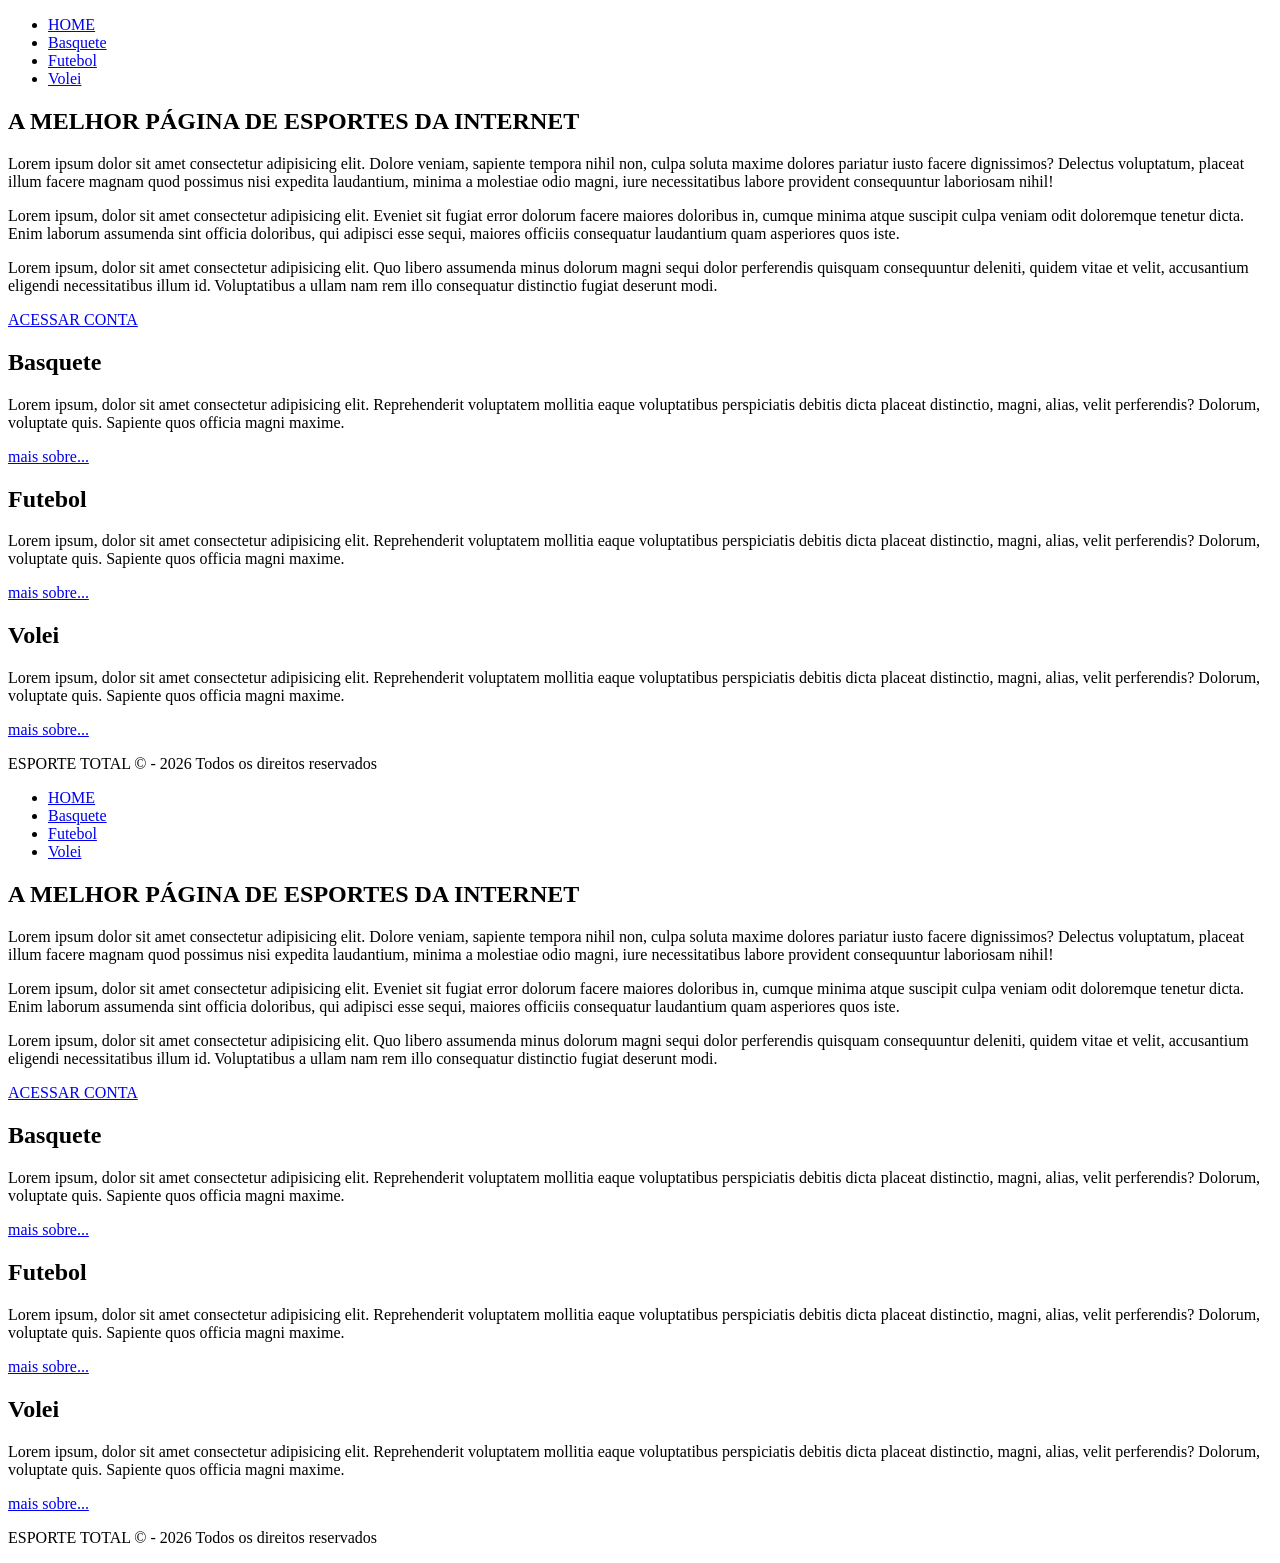
==== index.html @ 03fb4a3e "feat : alteração do index" ====
<!doctype html>
<html lang="pt-br">
  <head>
    <meta charset="UTF-8" />
    <meta name="viewport" content="width=device-width, initial-scale=1.0" />
    <title>ESPORTE TOTAL</title>
    <link rel="icon" href="./img/favicon.png" />
    <link rel="stylesheet" href="./css/main.css" />
  </head>

  <body>
    <header class="cabecalho">
      <nav aria-label="Menu de navegação principal" class="cabecalho__nav">
        <ul class="cabecalho__ul">
          <li class="cabecalho__li">
            <a
              aria-label="Acessar página"
              class="cabecalho__a cabecalho__a--active"
              href="#"
              >HOME</a
            >
          </li>
          <li class="cabecalho__li">
            <a
              aria-label="Acessar página"
              class="cabecalho__a"
              href="./paginas/basquete.html"
              >Basquete</a
            >
          </li>
          <li class="cabecalho__li">
            <a
              aria-label="Acessar página"
              class="cabecalho__a"
              href="./paginas/futebol.html"
              >Futebol</a
            >
          </li>
          <li class="cabecalho__li">
            <a
              aria-label="Acessar página"
              class="cabecalho__a"
              href="./paginas/volei.html"
              >Volei</a
            >
          </li>
        </ul>
      </nav>
    </header>

    <main class="conteudo">
      <section class="hero">
        <div class="hero__container hero__container--index">
          <h1 class="hero__title">A MELHOR PÁGINA DE ESPORTES DA INTERNET</h1>
          <p class="hero__text">
            Lorem ipsum dolor sit amet consectetur adipisicing elit. Dolore
            veniam, sapiente tempora nihil non, culpa soluta maxime dolores
            pariatur iusto facere dignissimos? Delectus voluptatum, placeat
            illum facere magnam quod possimus nisi expedita laudantium, minima a
            molestiae odio magni, iure necessitatibus labore provident
            consequuntur laboriosam nihil!
          </p>
          <p class="hero__text">
            Lorem ipsum, dolor sit amet consectetur adipisicing elit. Eveniet
            sit fugiat error dolorum facere maiores doloribus in, cumque minima
            atque suscipit culpa veniam odit doloremque tenetur dicta. Enim
            laborum assumenda sint officia doloribus, qui adipisci esse sequi,
            maiores officiis consequatur laudantium quam asperiores quos iste.
          </p>
          <p class="hero__text">
            Lorem ipsum, dolor sit amet consectetur adipisicing elit. Quo libero
            assumenda minus dolorum magni sequi dolor perferendis quisquam
            consequuntur deleniti, quidem vitae et velit, accusantium eligendi
            necessitatibus illum id. Voluptatibus a ullam nam rem illo
            consequatur distinctio fugiat deserunt modi.
          </p>
          <a class="hero__btn" href="./login.html">ACESSAR CONTA</a>
        </div>
      </section>

      <div class="conteudo__sec">
        <section class="conteudo__mod">
          <h2 class="conteudo__tit">Basquete</h2>
          <p class="conteudo__txt">
            Lorem ipsum, dolor sit amet consectetur adipisicing elit.
            Reprehenderit voluptatem mollitia eaque voluptatibus perspiciatis
            debitis dicta placeat distinctio, magni, alias, velit perferendis?
            Dolorum, voluptate quis. Sapiente quos officia magni maxime.
          </p>
          <a class="conteudo__btn" aria-label="Quer saber" href="./paginas/basquete.html"
            >mais sobre...</a
          >
        </section>
        <section class="conteudo__mod">
          <h2 class="conteudo__tit">Futebol</h2>
          <p class="conteudo__txt">
            Lorem ipsum, dolor sit amet consectetur adipisicing elit.
            Reprehenderit voluptatem mollitia eaque voluptatibus perspiciatis
            debitis dicta placeat distinctio, magni, alias, velit perferendis?
            Dolorum, voluptate quis. Sapiente quos officia magni maxime.
          </p>
          <a class="conteudo__btn" aria-label="Quer saber" href="./paginas/futebol.html">mais sobre...</a>
        </section>

        <section class="conteudo__mod">
          <h2 class="conteudo__tit">Volei</h2>
          <p class="conteudo__txt">
            Lorem ipsum, dolor sit amet consectetur adipisicing elit.
            Reprehenderit voluptatem mollitia eaque voluptatibus perspiciatis
            debitis dicta placeat distinctio, magni, alias, velit perferendis?
            Dolorum, voluptate quis. Sapiente quos officia magni maxime.
          </p>
          <a class="conteudo__btn" aria-label="Quer saber" href="./paginas/volei.html">mais sobre...</a>
        </section>

      </div>

    </main>

    <footer class="rodape">
      <p class="rodape__cpr">ESPORTE TOTAL &copy; - 2026 Todos os direitos reservados</p>
    </footer>

  </body>
</html>
<!doctype html>
<html lang="pt-br">
  <head>
    <meta charset="UTF-8" />
    <meta name="viewport" content="width=device-width, initial-scale=1.0" />
    <title>ESPORTE TOTAL</title>
    <link rel="icon" href="./img/favicon.png" />
    <link rel="stylesheet" href="./css/main.css" />
  </head>

  <body>
    <header class="cabecalho">
      <nav aria-label="Menu de navegação principal" class="cabecalho__nav">
        <ul class="cabecalho__ul">
          <li class="cabecalho__li">
            <a
              aria-label="Acessar página"
              class="cabecalho__a cabecalho__a--active"
              href="#"
              >HOME</a
            >
          </li>
          <li class="cabecalho__li">
            <a
              aria-label="Acessar página"
              class="cabecalho__a"
              href="./paginas/basquete.html"
              >Basquete</a
            >
          </li>
          <li class="cabecalho__li">
            <a
              aria-label="Acessar página"
              class="cabecalho__a"
              href="./paginas/futebol.html"
              >Futebol</a
            >
          </li>
          <li class="cabecalho__li">
            <a
              aria-label="Acessar página"
              class="cabecalho__a"
              href="./paginas/volei.html"
              >Volei</a
            >
          </li>
        </ul>
      </nav>
    </header>

    <main class="conteudo">
      <section class="hero">
        <div class="hero__container hero__container--index">
          <h1 class="hero__title">A MELHOR PÁGINA DE ESPORTES DA INTERNET</h1>
          <p class="hero__text">
            Lorem ipsum dolor sit amet consectetur adipisicing elit. Dolore
            veniam, sapiente tempora nihil non, culpa soluta maxime dolores
            pariatur iusto facere dignissimos? Delectus voluptatum, placeat
            illum facere magnam quod possimus nisi expedita laudantium, minima a
            molestiae odio magni, iure necessitatibus labore provident
            consequuntur laboriosam nihil!
          </p>
          <p class="hero__text">
            Lorem ipsum, dolor sit amet consectetur adipisicing elit. Eveniet
            sit fugiat error dolorum facere maiores doloribus in, cumque minima
            atque suscipit culpa veniam odit doloremque tenetur dicta. Enim
            laborum assumenda sint officia doloribus, qui adipisci esse sequi,
            maiores officiis consequatur laudantium quam asperiores quos iste.
          </p>
          <p class="hero__text">
            Lorem ipsum, dolor sit amet consectetur adipisicing elit. Quo libero
            assumenda minus dolorum magni sequi dolor perferendis quisquam
            consequuntur deleniti, quidem vitae et velit, accusantium eligendi
            necessitatibus illum id. Voluptatibus a ullam nam rem illo
            consequatur distinctio fugiat deserunt modi.
          </p>
          <a class="hero__btn" href="./login.html">ACESSAR CONTA</a>
        </div>
      </section>

      <div class="conteudo__sec">
        <section class="conteudo__mod">
          <h2 class="conteudo__tit">Basquete</h2>
          <p class="conteudo__txt">
            Lorem ipsum, dolor sit amet consectetur adipisicing elit.
            Reprehenderit voluptatem mollitia eaque voluptatibus perspiciatis
            debitis dicta placeat distinctio, magni, alias, velit perferendis?
            Dolorum, voluptate quis. Sapiente quos officia magni maxime.
          </p>
          <a class="conteudo__btn" aria-label="Quer saber" href="./paginas/basquete.html"
            >mais sobre...</a
          >
        </section>
        <section class="conteudo__mod">
          <h2 class="conteudo__tit">Futebol</h2>
          <p class="conteudo__txt">
            Lorem ipsum, dolor sit amet consectetur adipisicing elit.
            Reprehenderit voluptatem mollitia eaque voluptatibus perspiciatis
            debitis dicta placeat distinctio, magni, alias, velit perferendis?
            Dolorum, voluptate quis. Sapiente quos officia magni maxime.
          </p>
          <a class="conteudo__btn" aria-label="Quer saber" href="./paginas/futebol.html">mais sobre...</a>
        </section>

        <section class="conteudo__mod">
          <h2 class="conteudo__tit">Volei</h2>
          <p class="conteudo__txt">
            Lorem ipsum, dolor sit amet consectetur adipisicing elit.
            Reprehenderit voluptatem mollitia eaque voluptatibus perspiciatis
            debitis dicta placeat distinctio, magni, alias, velit perferendis?
            Dolorum, voluptate quis. Sapiente quos officia magni maxime.
          </p>
          <a class="conteudo__btn" aria-label="Quer saber" href="./paginas/volei.html">mais sobre...</a>
        </section>

      </div>

    </main>

    <footer class="rodape">
      <p class="rodape__cpr">ESPORTE TOTAL &copy; - 2026 Todos os direitos reservados</p>
    </footer>

  </body>
</html>
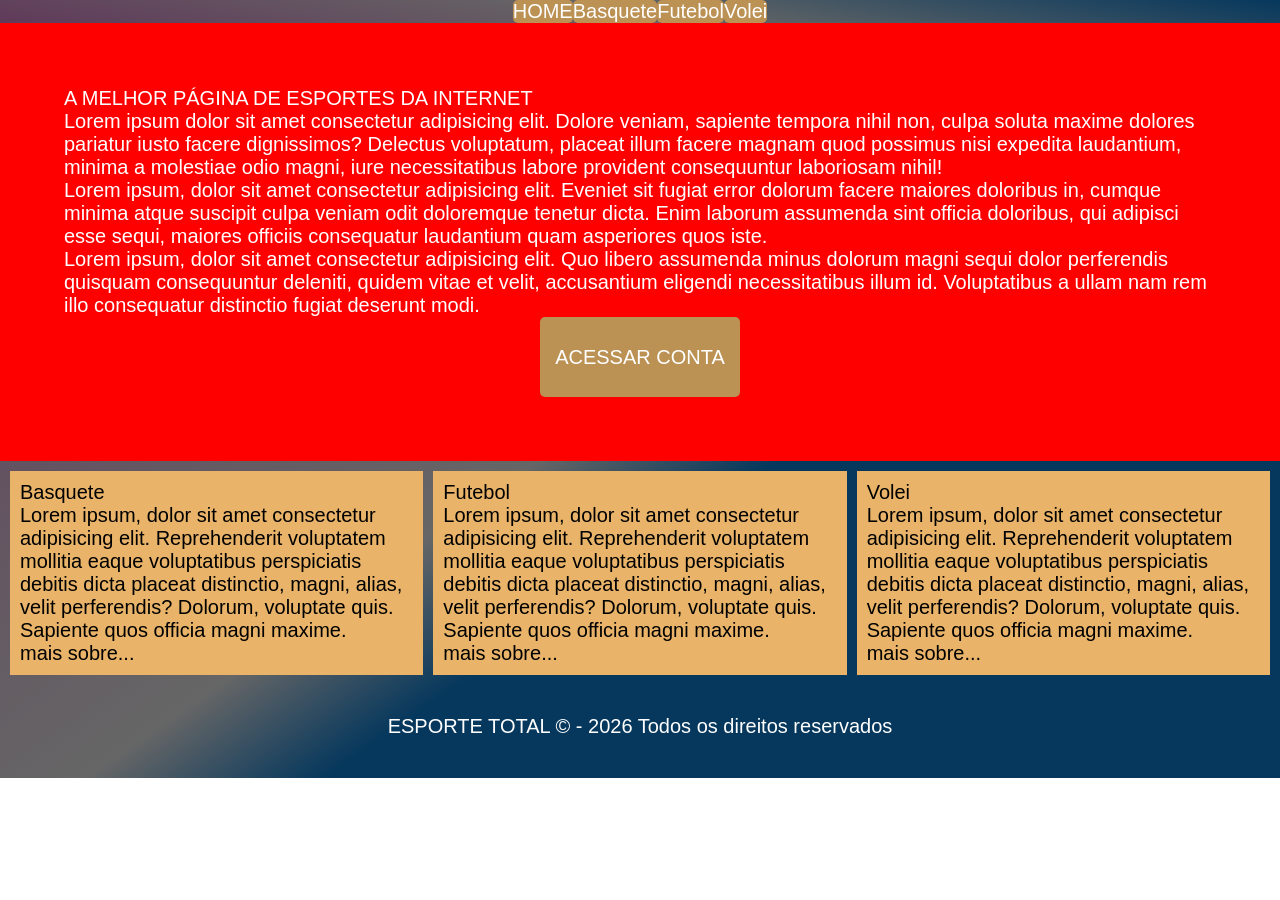
==== commit d1bae3a7: "feat : Deixando a página igual a do professor" ====
--- a/index.html
+++ b/index.html
@@ -122,129 +122,4 @@
     </footer>
 
   </body>
-</html>
-<!doctype html>
-<html lang="pt-br">
-  <head>
-    <meta charset="UTF-8" />
-    <meta name="viewport" content="width=device-width, initial-scale=1.0" />
-    <title>ESPORTE TOTAL</title>
-    <link rel="icon" href="./img/favicon.png" />
-    <link rel="stylesheet" href="./css/main.css" />
-  </head>
-
-  <body>
-    <header class="cabecalho">
-      <nav aria-label="Menu de navegação principal" class="cabecalho__nav">
-        <ul class="cabecalho__ul">
-          <li class="cabecalho__li">
-            <a
-              aria-label="Acessar página"
-              class="cabecalho__a cabecalho__a--active"
-              href="#"
-              >HOME</a
-            >
-          </li>
-          <li class="cabecalho__li">
-            <a
-              aria-label="Acessar página"
-              class="cabecalho__a"
-              href="./paginas/basquete.html"
-              >Basquete</a
-            >
-          </li>
-          <li class="cabecalho__li">
-            <a
-              aria-label="Acessar página"
-              class="cabecalho__a"
-              href="./paginas/futebol.html"
-              >Futebol</a
-            >
-          </li>
-          <li class="cabecalho__li">
-            <a
-              aria-label="Acessar página"
-              class="cabecalho__a"
-              href="./paginas/volei.html"
-              >Volei</a
-            >
-          </li>
-        </ul>
-      </nav>
-    </header>
-
-    <main class="conteudo">
-      <section class="hero">
-        <div class="hero__container hero__container--index">
-          <h1 class="hero__title">A MELHOR PÁGINA DE ESPORTES DA INTERNET</h1>
-          <p class="hero__text">
-            Lorem ipsum dolor sit amet consectetur adipisicing elit. Dolore
-            veniam, sapiente tempora nihil non, culpa soluta maxime dolores
-            pariatur iusto facere dignissimos? Delectus voluptatum, placeat
-            illum facere magnam quod possimus nisi expedita laudantium, minima a
-            molestiae odio magni, iure necessitatibus labore provident
-            consequuntur laboriosam nihil!
-          </p>
-          <p class="hero__text">
-            Lorem ipsum, dolor sit amet consectetur adipisicing elit. Eveniet
-            sit fugiat error dolorum facere maiores doloribus in, cumque minima
-            atque suscipit culpa veniam odit doloremque tenetur dicta. Enim
-            laborum assumenda sint officia doloribus, qui adipisci esse sequi,
-            maiores officiis consequatur laudantium quam asperiores quos iste.
-          </p>
-          <p class="hero__text">
-            Lorem ipsum, dolor sit amet consectetur adipisicing elit. Quo libero
-            assumenda minus dolorum magni sequi dolor perferendis quisquam
-            consequuntur deleniti, quidem vitae et velit, accusantium eligendi
-            necessitatibus illum id. Voluptatibus a ullam nam rem illo
-            consequatur distinctio fugiat deserunt modi.
-          </p>
-          <a class="hero__btn" href="./login.html">ACESSAR CONTA</a>
-        </div>
-      </section>
-
-      <div class="conteudo__sec">
-        <section class="conteudo__mod">
-          <h2 class="conteudo__tit">Basquete</h2>
-          <p class="conteudo__txt">
-            Lorem ipsum, dolor sit amet consectetur adipisicing elit.
-            Reprehenderit voluptatem mollitia eaque voluptatibus perspiciatis
-            debitis dicta placeat distinctio, magni, alias, velit perferendis?
-            Dolorum, voluptate quis. Sapiente quos officia magni maxime.
-          </p>
-          <a class="conteudo__btn" aria-label="Quer saber" href="./paginas/basquete.html"
-            >mais sobre...</a
-          >
-        </section>
-        <section class="conteudo__mod">
-          <h2 class="conteudo__tit">Futebol</h2>
-          <p class="conteudo__txt">
-            Lorem ipsum, dolor sit amet consectetur adipisicing elit.
-            Reprehenderit voluptatem mollitia eaque voluptatibus perspiciatis
-            debitis dicta placeat distinctio, magni, alias, velit perferendis?
-            Dolorum, voluptate quis. Sapiente quos officia magni maxime.
-          </p>
-          <a class="conteudo__btn" aria-label="Quer saber" href="./paginas/futebol.html">mais sobre...</a>
-        </section>
-
-        <section class="conteudo__mod">
-          <h2 class="conteudo__tit">Volei</h2>
-          <p class="conteudo__txt">
-            Lorem ipsum, dolor sit amet consectetur adipisicing elit.
-            Reprehenderit voluptatem mollitia eaque voluptatibus perspiciatis
-            debitis dicta placeat distinctio, magni, alias, velit perferendis?
-            Dolorum, voluptate quis. Sapiente quos officia magni maxime.
-          </p>
-          <a class="conteudo__btn" aria-label="Quer saber" href="./paginas/volei.html">mais sobre...</a>
-        </section>
-
-      </div>
-
-    </main>
-
-    <footer class="rodape">
-      <p class="rodape__cpr">ESPORTE TOTAL &copy; - 2026 Todos os direitos reservados</p>
-    </footer>
-
-  </body>
-</html>
+</html>
--- a/css/main.css
+++ b/css/main.css
@@ -0,0 +1,6 @@
+@import url("./base.css");
+@import url("./cabecalho.css");
+@import url("./hero.css");
+@import url("./conteudo.css");
+@import url("./rodape.css");
+@import url("./tratativas.css");
